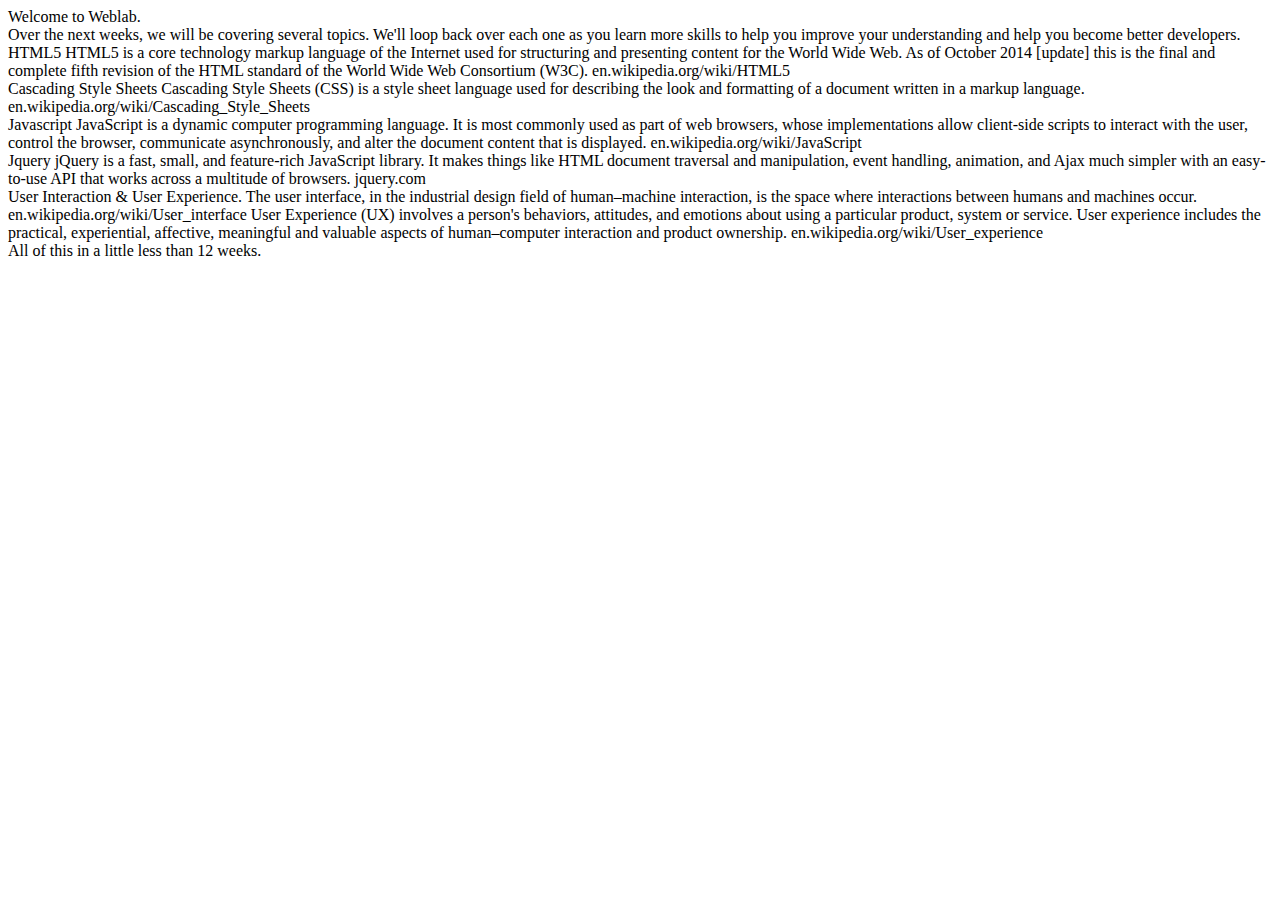
==== index.html @ 4c1d2601 "moved weblab.txt verbiage into index.html and added divs, classes, and Id's." ====
<!DOCTYPE html>
<html>
<head>
	<meta charset="utf-8">
	<meta http-equiv="X-UA-Compatible" content="IE=edge">
	<title>Weblab Demo Intro</title>
	<link rel="stylesheet" href="">
</head>
<body>
	<div class="section" id="landing">Welcome to Weblab.</div>

	<div class="section" id="intro">Over the next weeks, we will be covering several topics.  We'll loop back over each one as you learn more skills to help you improve your understanding and help you become better developers.</div>


	<div class="section" id="html">HTML5
		HTML5 is a core technology markup language of the Internet used for structuring and presenting content for the World Wide Web. As of October 2014 [update] this is the final and complete fifth revision of the HTML standard of the World Wide Web Consortium (W3C).
		en.wikipedia.org/wiki/HTML5</div>

	<div class="section" id="css">Cascading Style Sheets
		Cascading Style Sheets (CSS) is a style sheet language used for describing the look and formatting of a document written in a markup language.
		en.wikipedia.org/wiki/Cascading_Style_Sheets</div>

	<div class="section" id="js">Javascript
		JavaScript is a dynamic computer programming language. It is most commonly used as part of web browsers, whose implementations allow client-side scripts to interact with the user, control the browser, communicate asynchronously, and alter the document content that is displayed.
		en.wikipedia.org/wiki/JavaScript</div>

	<div class="section" id="jq">Jquery
		jQuery is a fast, small, and feature-rich JavaScript library. It makes things like HTML document traversal and manipulation, event handling, animation, and Ajax much simpler with an easy-to-use API that works across a multitude of browsers.
		jquery.com</div>

	<div class="section" id="ui">User Interaction &amp; User Experience.
		The user interface, in the industrial design field of human–machine interaction, is the space where interactions between humans and machines occur. 
		en.wikipedia.org/wiki/User_interface
		User Experience (UX) involves a person's behaviors, attitudes, and emotions about using a particular product, system or service. User experience includes the practical, experiential, affective, meaningful and valuable aspects of human–computer interaction and product ownership.
		en.wikipedia.org/wiki/User_experience</div>



	<div class="section" id="conclusion">All of this in a little less than 12 weeks.</div>
</body>
</html>
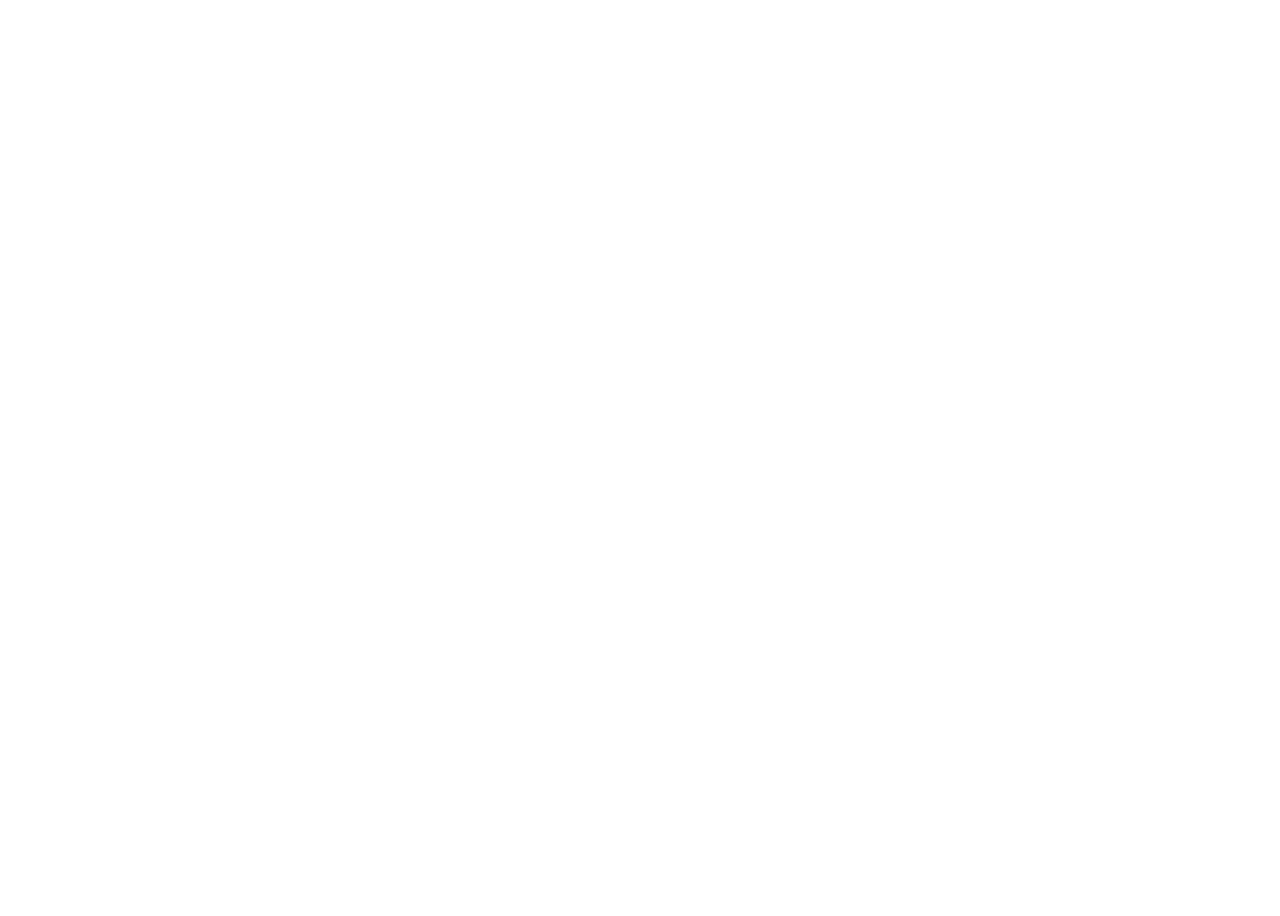
==== commit 41a44c29: "moving to html version.  starting css and js files." ====
--- a/index.html
+++ b/index.html
@@ -4,7 +4,7 @@
 	<meta charset="utf-8">
 	<meta http-equiv="X-UA-Compatible" content="IE=edge">
 	<title>Weblab Demo Intro</title>
-	<link rel="stylesheet" href="">
+	<link rel="stylesheet" href="css/index.css">
 </head>
 <body>
 	<div class="section" id="landing">Welcome to Weblab.</div>
@@ -37,6 +37,8 @@
 
 
 	<div class="section" id="conclusion">All of this in a little less than 12 weeks.</div>
+	<script src="js/jquery-1.11.2.min.js"></script>
+	<script src="js/demo.js"></script>
 </body>
 </html>
 
--- a/css/index.css
+++ b/css/index.css
@@ -0,0 +1,17 @@
+body {
+  display: flex;
+  flex-direction: column;
+  flex: 1;
+  height: 100vh;
+  overflow: hidden;
+  color: #fff;
+  font-family: sans-serif; }
+
+.section {
+  display: flex;
+  flex: 1;
+  justify-content: center;
+  align-items: center;
+  height: 100vh; }
+
+/*# sourceMappingURL=index.css.map */